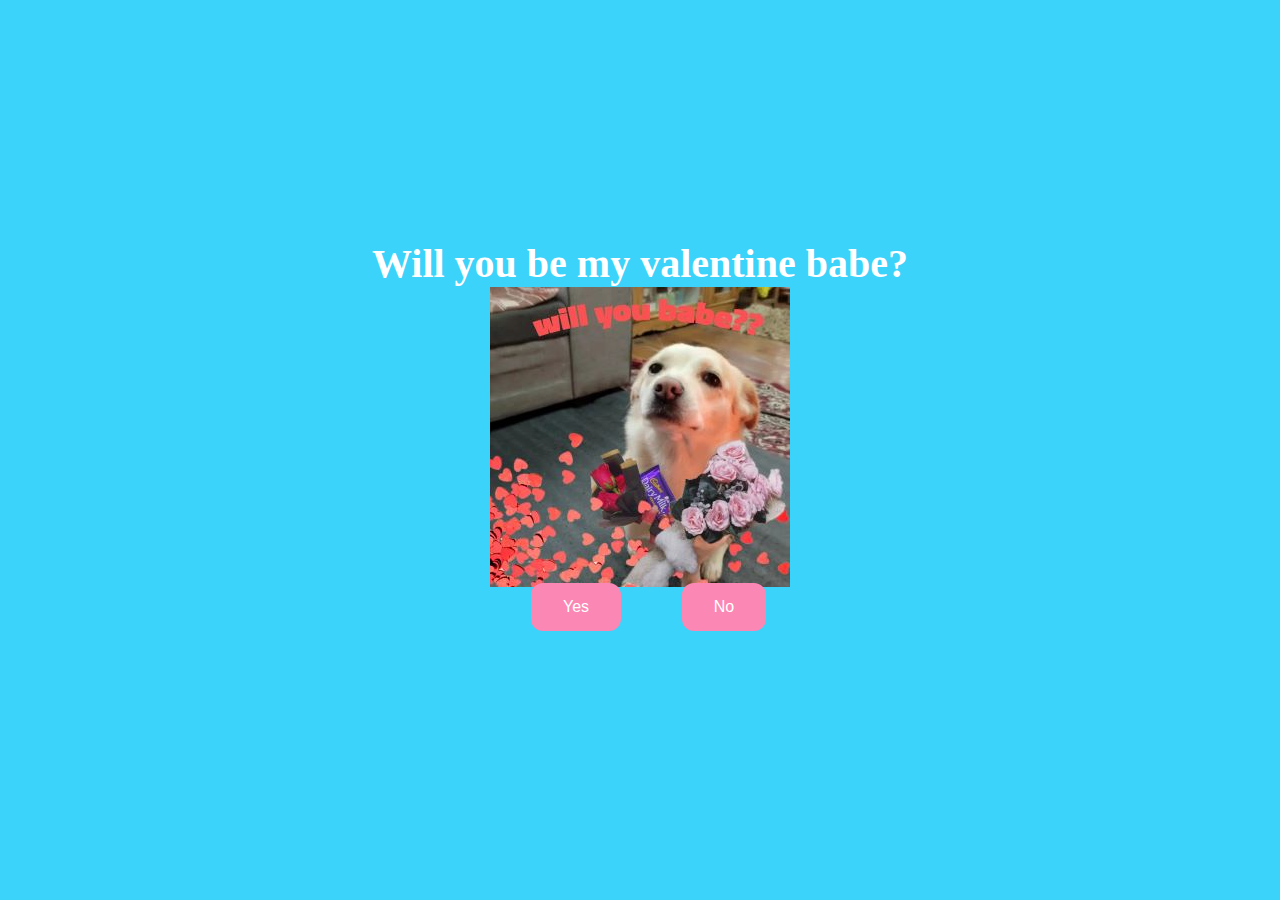
==== index.html @ 48b12637 "Add files via upload" ====
<!DOCTYPE html>
<html lang="en">
    <head>
        <link rel="stylesheet" href="./styles.css">
        
    </head> 
    <body>
        <div class="container">
            <div >
                <h1 class = "header_text">Will you be my valentine babe?</h1>
            </div>
            <div class="gif_container">
                <img src="./first.jpg" alt="Cute animated illustration">
            </div>
            <div class = "buttons">
                <button class="btn" id = "yesButton" onclick="nextPage()">Yes</button>
                <button class="btn" id="noButton" onmouseover="moveButton()" onclick="moveButton()">No</button>
                <script>
                    function nextPage() {
                        window.location.href = "yes.html";
                    }
                    
                    function moveButton() {
                        var x = Math.random() * (window.innerWidth - document.getElementById('noButton').offsetWidth) - 85;
                        var y = Math.random() * (window.innerHeight - document.getElementById('noButton').offsetHeight) - 48;
                        document.getElementById('noButton').style.left = `${x}px`;
                        document.getElementById('noButton').style.top = `${y}px`;
                    }
                </script> 
            </div>
        </div>
       
    </body> 
</html>
---- styles.css ----
body {
    display: flex;
    justify-content: center;
    align-items: center;
    height: 90vh;
    background-color: #3bd3f9;
}

#noButton {
    position: absolute;
    margin-left: 150px;
    transition: 0.5s;
}

#yesButton {
    position: absolute;
    margin-right: 150px;
}

.header_text {
    font-family: 'Nunito';
    font-size: 40px;
    font-weight: bold;
    color: white;
    text-align: center;
    margin-top: 20px;
    margin-bottom: 0px;
}

.buttons {
    display: flex;
    flex-direction: row;
    justify-content: center;
    align-items: center;
    margin-top: 20px;
    margin-left: 20px;
}

.btn {
    background-color: #fb87b4;
    color: white;
    padding: 15px 32px;
    text-align: center;
    display: inline-block;
    font-size: 16px;
    margin: 4px 2px;
    cursor: pointer;
    border: none;
    border-radius: 12px;
    transition: background-color 0.3s ease;
}

.gif_container {
    display: flex;
    justify-content: center;
    align-items: center;
}

@media only screen and (max-width: 320px) and (max-height: 568px) {
    body {
        height: 100vh;
    }

    .header_text {
        font-size: 20px;
    }

    img {
        height: 60vh;
    }

    .btn {
        padding: 10px 18px;
        font-size: 12px;
    }
}

@media only screen and (max-width: 414px) and (max-height: 736px) {
    body {
        height: 90vh;
    }

    .header_text {
        font-size: 28px;
    }

    img {
        height: 6vh;
    }

    .btn {
        padding: 15px 25px;
        font-size: 14px;
    }
}
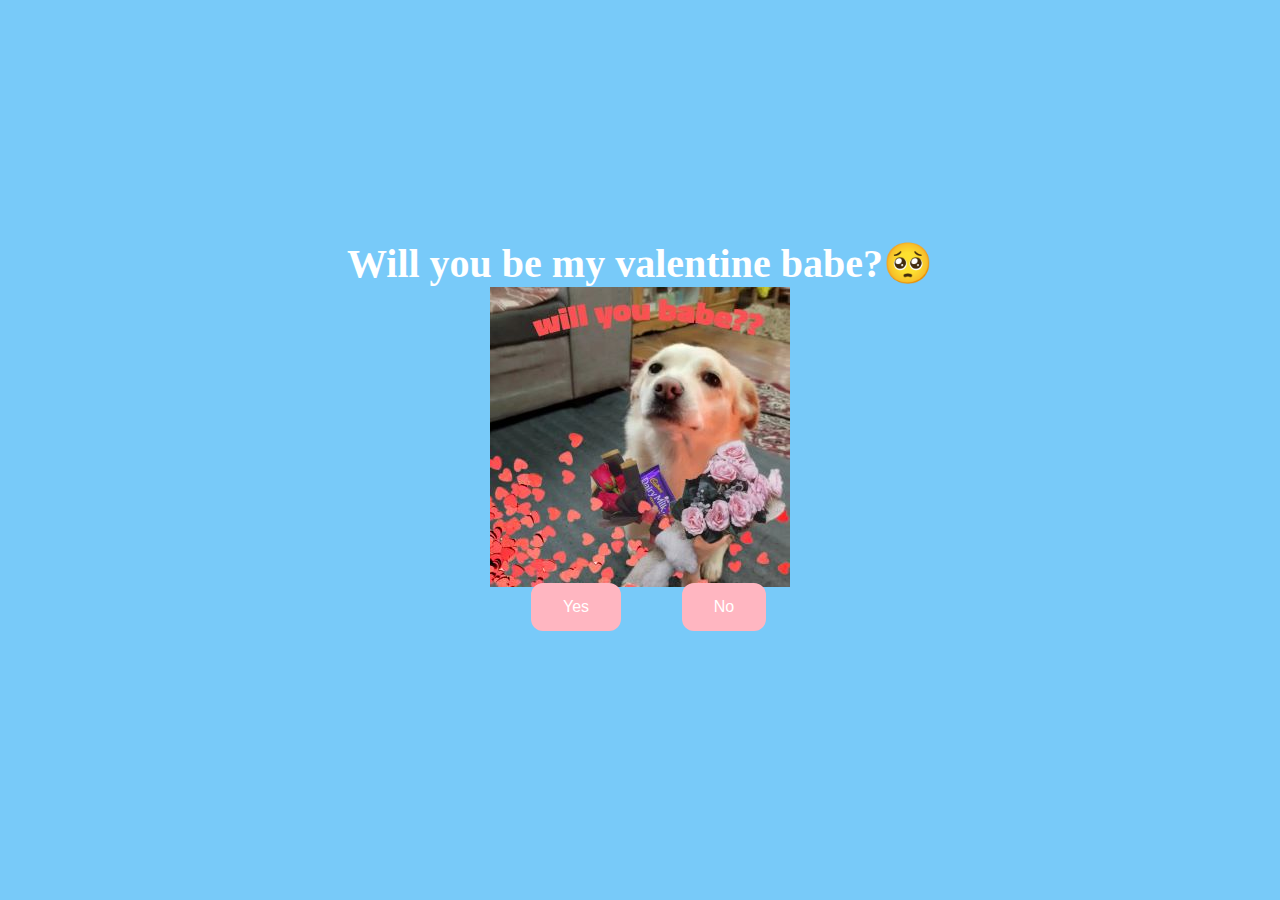
==== commit 23dfbf40: "Add files via upload" ====
--- a/index.html
+++ b/index.html
@@ -1,34 +1,34 @@
-<!DOCTYPE html>
-<html lang="en">
-    <head>
-        <link rel="stylesheet" href="./styles.css">
-        
-    </head> 
-    <body>
-        <div class="container">
-            <div >
-                <h1 class = "header_text">Will you be my valentine babe?</h1>
-            </div>
-            <div class="gif_container">
-                <img src="./first.jpg" alt="Cute animated illustration">
-            </div>
-            <div class = "buttons">
-                <button class="btn" id = "yesButton" onclick="nextPage()">Yes</button>
-                <button class="btn" id="noButton" onmouseover="moveButton()" onclick="moveButton()">No</button>
-                <script>
-                    function nextPage() {
-                        window.location.href = "yes.html";
-                    }
-                    
-                    function moveButton() {
-                        var x = Math.random() * (window.innerWidth - document.getElementById('noButton').offsetWidth) - 85;
-                        var y = Math.random() * (window.innerHeight - document.getElementById('noButton').offsetHeight) - 48;
-                        document.getElementById('noButton').style.left = `${x}px`;
-                        document.getElementById('noButton').style.top = `${y}px`;
-                    }
-                </script> 
-            </div>
-        </div>
-       
-    </body> 
+<!DOCTYPE html>
+<html lang="en">
+    <head>
+        <link rel="stylesheet" href="./styles.css">
+        
+    </head> 
+    <body>
+        <div class="container">
+            <div >
+                <h1 class = "header_text">Will you be my valentine babe?🥺</h1>
+            </div>
+            <div class="gif_container">
+                <img src="./first.jpg" alt="Cute animated illustration">
+            </div>
+            <div class = "buttons">
+                <button class="btn" id = "yesButton" onclick="nextPage()">Yes</button>
+                <button class="btn" id="noButton" onmouseover="moveButton()" onclick="moveButton()">No</button>
+                <script>
+                    function nextPage() {
+                        window.location.href = "yes.html";
+                    }
+                    
+                    function moveButton() {
+                        var x = Math.random() * (window.innerWidth - document.getElementById('noButton').offsetWidth) - 85;
+                        var y = Math.random() * (window.innerHeight - document.getElementById('noButton').offsetHeight) - 48;
+                        document.getElementById('noButton').style.left = `${x}px`;
+                        document.getElementById('noButton').style.top = `${y}px`;
+                    }
+                </script> 
+            </div>
+        </div>
+       
+    </body> 
 </html>--- a/styles.css
+++ b/styles.css
@@ -1,95 +1,95 @@
-body {
-    display: flex;
-    justify-content: center;
-    align-items: center;
-    height: 90vh;
-    background-color: #3bd3f9;
-}
-
-#noButton {
-    position: absolute;
-    margin-left: 150px;
-    transition: 0.5s;
-}
-
-#yesButton {
-    position: absolute;
-    margin-right: 150px;
-}
-
-.header_text {
-    font-family: 'Nunito';
-    font-size: 40px;
-    font-weight: bold;
-    color: white;
-    text-align: center;
-    margin-top: 20px;
-    margin-bottom: 0px;
-}
-
-.buttons {
-    display: flex;
-    flex-direction: row;
-    justify-content: center;
-    align-items: center;
-    margin-top: 20px;
-    margin-left: 20px;
-}
-
-.btn {
-    background-color: #fb87b4;
-    color: white;
-    padding: 15px 32px;
-    text-align: center;
-    display: inline-block;
-    font-size: 16px;
-    margin: 4px 2px;
-    cursor: pointer;
-    border: none;
-    border-radius: 12px;
-    transition: background-color 0.3s ease;
-}
-
-.gif_container {
-    display: flex;
-    justify-content: center;
-    align-items: center;
-}
-
-@media only screen and (max-width: 320px) and (max-height: 568px) {
-    body {
-        height: 100vh;
-    }
-
-    .header_text {
-        font-size: 20px;
-    }
-
-    img {
-        height: 60vh;
-    }
-
-    .btn {
-        padding: 10px 18px;
-        font-size: 12px;
-    }
-}
-
-@media only screen and (max-width: 414px) and (max-height: 736px) {
-    body {
-        height: 90vh;
-    }
-
-    .header_text {
-        font-size: 28px;
-    }
-
-    img {
-        height: 6vh;
-    }
-
-    .btn {
-        padding: 15px 25px;
-        font-size: 14px;
-    }
+body {
+    display: flex;
+    justify-content: center;
+    align-items: center;
+    height: 90vh;
+    background-color: #78caf9;
+}
+
+#noButton {
+    position: absolute;
+    margin-left: 150px;
+    transition: 0.5s;
+}
+
+#yesButton {
+    position: absolute;
+    margin-right: 150px;
+}
+
+.header_text {
+    font-family: 'Nunito';
+    font-size: 40px;
+    font-weight: bold;
+    color: white;
+    text-align: center;
+    margin-top: 20px;
+    margin-bottom: 0px;
+}
+
+.buttons {
+    display: flex;
+    flex-direction: row;
+    justify-content: center;
+    align-items: center;
+    margin-top: 20px;
+    margin-left: 20px;
+}
+
+.btn {
+    background-color: #FFB6C1;
+    color: white;
+    padding: 15px 32px;
+    text-align: center;
+    display: inline-block;
+    font-size: 16px;
+    margin: 4px 2px;
+    cursor: pointer;
+    border: none;
+    border-radius: 12px;
+    transition: background-color 0.3s ease;
+}
+
+.gif_container {
+    display: flex;
+    justify-content: center;
+    align-items: center;
+}
+
+@media only screen and (max-width: 320px) and (max-height: 568px) {
+    body {
+        height: 100vh;
+    }
+
+    .header_text {
+        font-size: 20px;
+    }
+
+    img {
+        height: 60vh;
+    }
+
+    .btn {
+        padding: 10px 18px;
+        font-size: 12px;
+    }
+}
+
+@media only screen and (max-width: 414px) and (max-height: 736px) {
+    body {
+        height: 90vh;
+    }
+
+    .header_text {
+        font-size: 28px;
+    }
+
+    img {
+        height: 60vh;
+    }
+
+    .btn {
+        padding: 15px 25px;
+        font-size: 14px;
+    }
 }